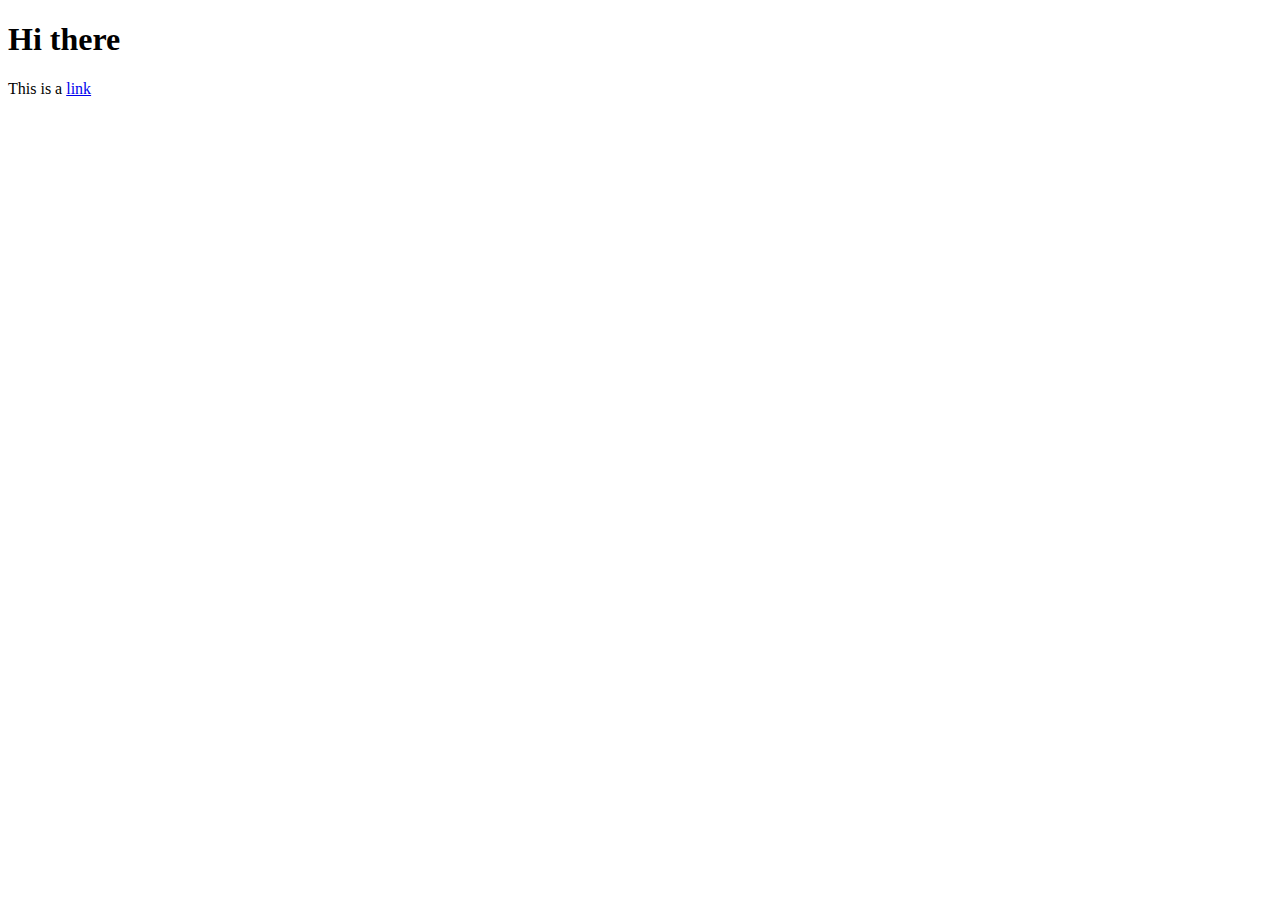
==== index.html @ 7ce0d153 "Add files via upload" ====
<!DOCTYPE html>
<html lang="en">
<head>
    <meta charset="UTF-8">
    <meta http-equiv="X-UA-Compatible" content="IE=edge">
    <meta name="viewport" content="width=device-width, initial-scale=1.0">
    <title>DOM</title>
    <script src="app.js" defer></script>
</head>
<body>
    <h1 id="first-title">Hi there</h1>
    <!-- <p>I am new</p> -->
    <p class="highlighted-paragraph">This is a 
        <a id="external-link" href="#">link</a>
    </p>
</body>
</html>
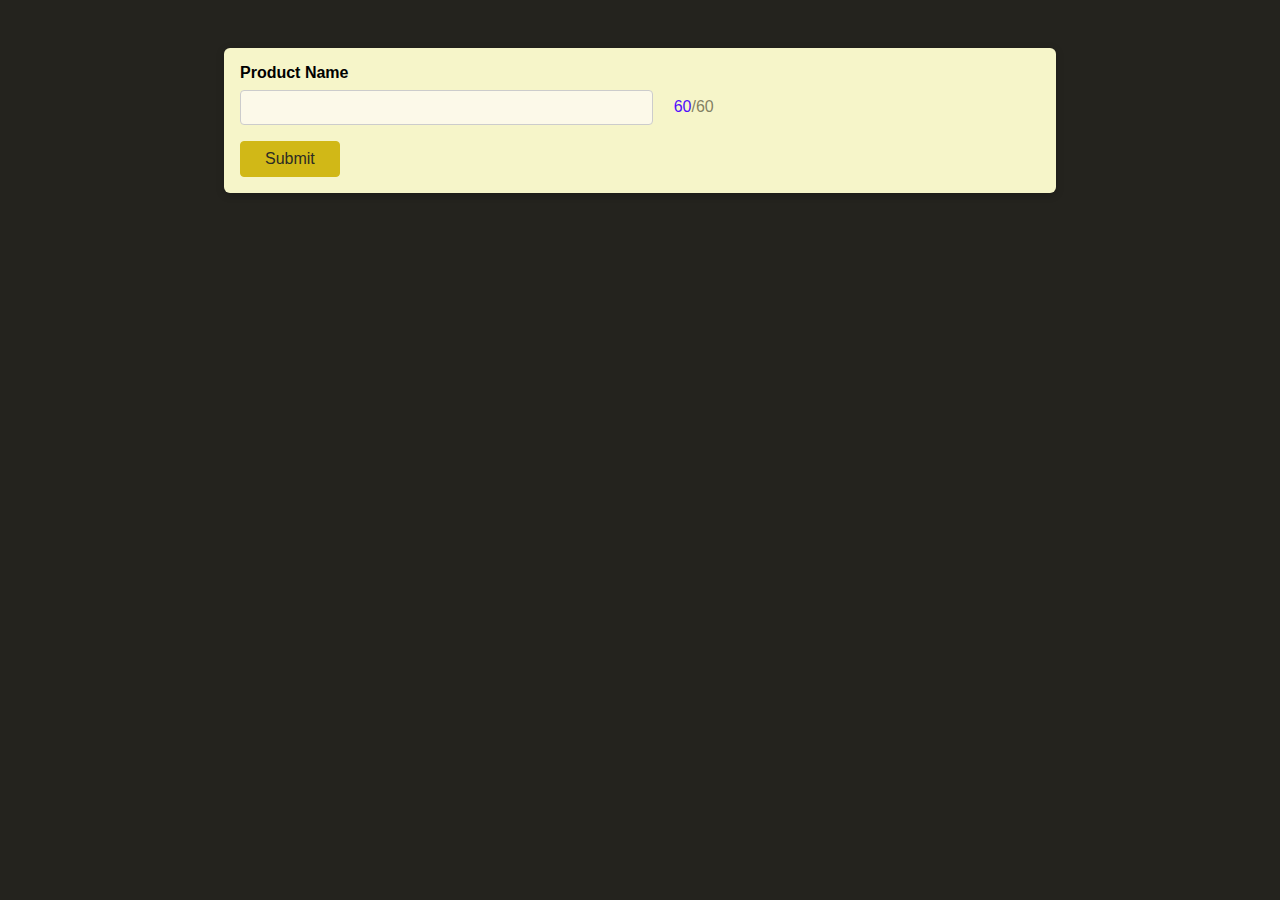
==== commit c6b7da58: "Add files via upload" ====
--- a/index.html
+++ b/index.html
@@ -1,17 +1,28 @@
 <!DOCTYPE html>
 <html lang="en">
-<head>
-    <meta charset="UTF-8">
-    <meta http-equiv="X-UA-Compatible" content="IE=edge">
-    <meta name="viewport" content="width=device-width, initial-scale=1.0">
-    <title>DOM</title>
+  <head>
+    <meta charset="UTF-8" />
+    <meta http-equiv="X-UA-Compatible" content="IE=edge" />
+    <meta name="viewport" content="width=device-width, initial-scale=1.0" />
+    <title>FormCounting</title>
+    <link rel="stylesheet" href="style.css" />
     <script src="app.js" defer></script>
-</head>
-<body>
-    <h1 id="first-title">Hi there</h1>
-    <!-- <p>I am new</p> -->
-    <p class="highlighted-paragraph">This is a 
-        <a id="external-link" href="#">link</a>
-    </p>
-</body>
-</html>+  </head>
+  <body>
+    <form>
+      <div class="control">
+        <label>Product Name</label>
+        <input
+          type="text"
+          id="product-name"
+          name="product-name"
+          maxlength="60"
+        />
+        <span id="charcount">
+          <span id="remaining-char">60</span>/60
+        </span>
+      </div>
+      <button>Submit</button>
+    </form>
+  </body>
+</html>
--- a/style.css
+++ b/style.css
@@ -0,0 +1,69 @@
+body {
+    font-family: sans-serif;
+    background-color: rgb(36, 35, 30);
+  }
+  
+  form {
+    margin: 3rem auto;
+    width: 90%;
+    max-width: 50rem;
+    box-shadow: 0 2px 8px rgba(0, 0, 0, 0.2);
+    border-radius: 6px;
+    padding: 1rem;
+    background-color: rgb(246, 245, 201);
+  }
+  
+  .control {
+    margin-bottom: 1rem;
+  }
+  
+  label {
+    display: block;
+    font-weight: bold;
+    margin-bottom: 0.5rem;
+  }
+  
+  input {
+    font: inherit;
+    font-size: 1.15rem;
+    padding: 0.35rem;
+    border: 1px solid rgb(204, 204, 204);
+    background-color: rgb(252, 249, 233);
+    color: rgb(53, 51, 39);
+    width: 25rem;
+    border-radius: 4px;
+    margin-right: 1rem;
+    vertical-align: middle;
+  }
+  
+  input:focus {
+    background-color: rgb(253, 245, 196);
+  }
+  
+  button {
+    font: inherit;
+    background-color: rgb(209, 184, 23);
+    border: 1px solid rgb(209, 184, 23);
+    color: rgb(44, 43, 36);
+    border-radius: 4px;
+    padding: 0.5rem 1.5rem;
+    cursor: pointer;
+  }
+  
+  button:hover {
+    background-color: rgb(209, 197, 23);
+    border-color:rgb(209, 197, 23);
+  }
+  
+  #charcount {
+    color: rgba(105, 101, 75, 0.833);
+  }
+  /* इसका मतलब हर एक input element जिसमे warning class लगा हुआ है| और अगर input .warning होता तब, इसका मतलब हम हर एक
+  input element के children को target कर रहे| */
+  input.warning {
+    background-color: rgb(248, 191, 145);
+  }
+  
+ .warning {
+    color:rgb(80, 13, 251);
+  }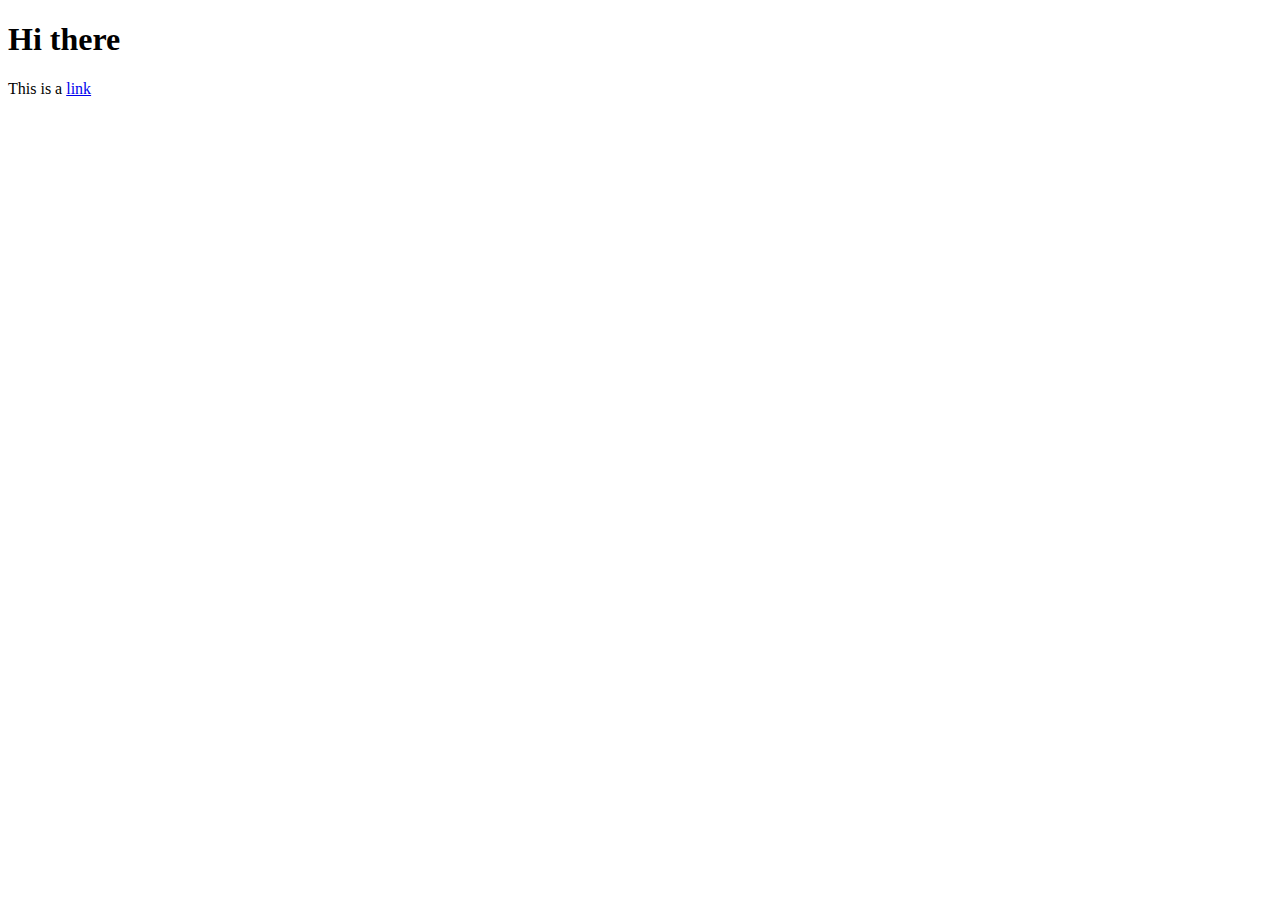
==== commit 21f61fb4: "Add files via upload" ====
--- a/index.html
+++ b/index.html
@@ -1,28 +1,17 @@
 <!DOCTYPE html>
 <html lang="en">
-  <head>
-    <meta charset="UTF-8" />
-    <meta http-equiv="X-UA-Compatible" content="IE=edge" />
-    <meta name="viewport" content="width=device-width, initial-scale=1.0" />
-    <title>FormCounting</title>
-    <link rel="stylesheet" href="style.css" />
+<head>
+    <meta charset="UTF-8">
+    <meta http-equiv="X-UA-Compatible" content="IE=edge">
+    <meta name="viewport" content="width=device-width, initial-scale=1.0">
+    <title>DOM</title>
     <script src="app.js" defer></script>
-  </head>
-  <body>
-    <form>
-      <div class="control">
-        <label>Product Name</label>
-        <input
-          type="text"
-          id="product-name"
-          name="product-name"
-          maxlength="60"
-        />
-        <span id="charcount">
-          <span id="remaining-char">60</span>/60
-        </span>
-      </div>
-      <button>Submit</button>
-    </form>
-  </body>
-</html>
+</head>
+<body>
+    <h1 id="first-title">Hi there</h1>
+    <!-- <p>I am new</p> -->
+    <p class="highlighted-paragraph">This is a 
+        <a id="external-link" href="#">link</a>
+    </p>
+</body>
+</html>